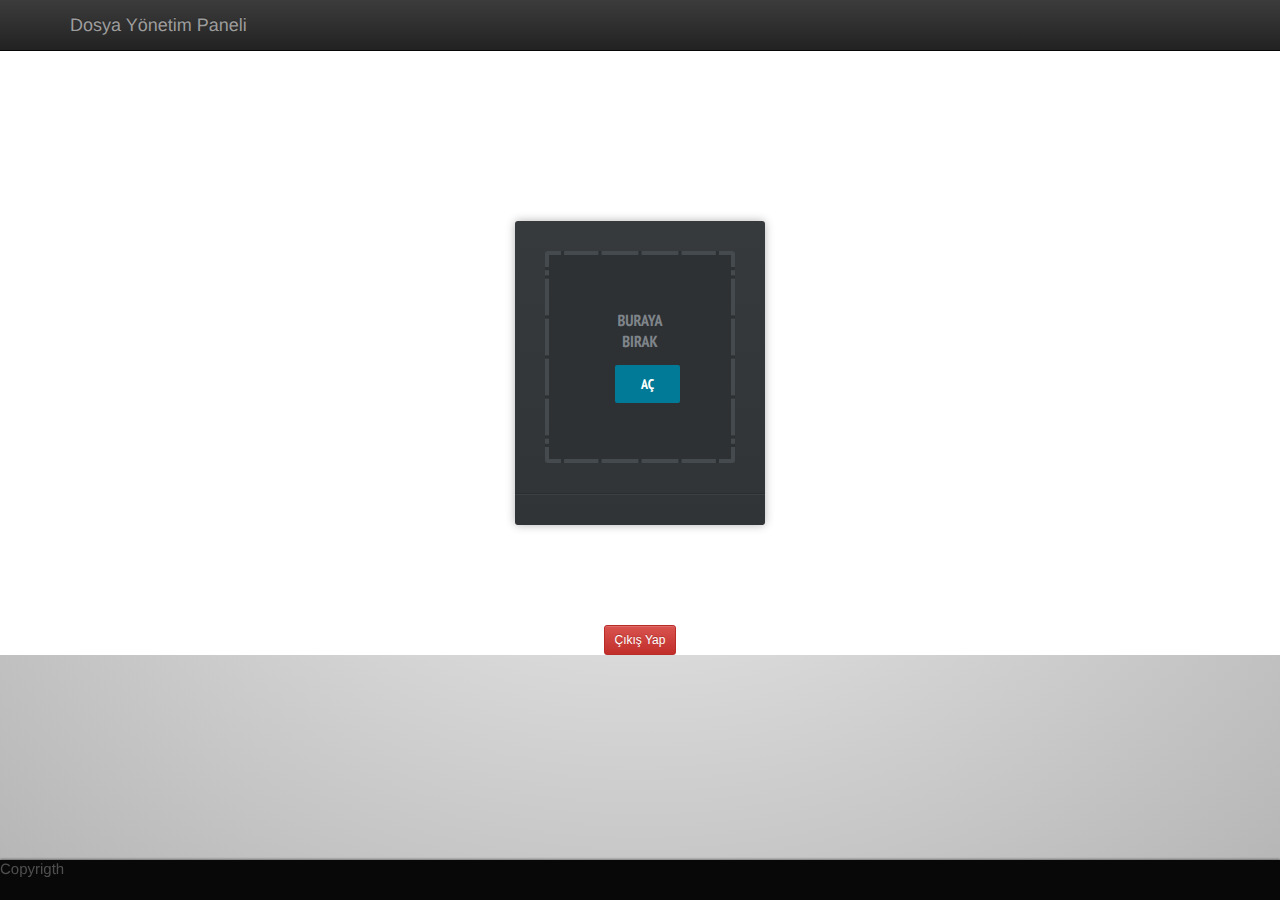
==== dosyayukle.html @ 2a6f96f0 "dosya yönetim portalı" ====
﻿<!DOCTYPE html>
<html>

<head>
    <meta charset="utf-8" />
    <title>Dosya Yönetim Paneli</title>


    <link href="http://fonts.googleapis.com/css?family=PT+Sans+Narrow:400,700" rel='stylesheet' />
    <link href="css/style.css" rel="stylesheet" />
    <link href="css/bootstrap.min.css" rel="stylesheet" />
    <link href="css/style-upload.css" rel="stylesheet" />
    <link href="css/bootstrap-theme.min.css" rel="stylesheet" />
    <script src="js/jquery-3.2.1.min.js"></script>
    <script type="text/javascript">
         $(document).ready(function () {
             $("#cikisYapButton").click(function () {
                 window.location.href = 'index.html';

             });
         });
    </script>
</head>

<body>
    <nav class="navbar navbar-inverse navbar-fixed-top" role="navigation">
        <div class="container">
            <!-- Brand and toggle get grouped for better mobile display -->
            <div class="navbar-header">
                <a class="navbar-brand" href="#">Dosya Yönetim Paneli</a>
            
            </div>
            </div>
        </nav>
            <hr />
   
            <form id="upload" method="post" enctype="multipart/form-data">
               
                <div id="drop">
                    Buraya Bırak

                    <a>Aç</a>
                    <input type="file" name="upl" multiple />
                </div>

                <ul></ul>
               
            </form>
    <div class="col-lg-12">
        <center>
            <button id="cikisYapButton" class="btn btn-danger btn-sm">Çıkış Yap</button>
        </center>
		<footer>
Copyrigth
</footer>
    </div>
	<hr>




            <script src="https://ajax.googleapis.com/ajax/libs/jquery/1.9.1/jquery.min.js"></script>
            <script src="js/jquery.knob.js"></script>


            <script src="js/jquery.ui.widget.js"></script>
            <script src="js/jquery.iframe-transport.js"></script>
            <script src="js/jquery.fileupload.js"></script>


            <script src="js/script.js"></script>



            <script src="http://cdn.tutorialzine.com/misc/enhance/v1.js" async></script>
   
</body>
</html>
---- css/style.css ----
@import url(http://fonts.googleapis.com/css?family=Nunito:400,300);
/************theme fonts********************/
/***********************theme colors*****************************/
/*****************theme parametres*******************/
/*sidebar-parametres*/
@import 'jquery-ui-1.10.3.custom.css';
/* Demo  Icons  @Font Awesome
---------------------------------------------------------------------------------------------- */
@import 'themify-icons.css';
@import 'simple-line-icons.css';
@import 'animate.css';
@import 'select2.css';
@import 'ionicons.min.css';
@import 'font-awesome.min.css';
@import 'gritter/jquery.gritter.css';
@import 'chartist/chartist.min.css';
@import 'nvd3.css';
@import 'maps-custom.css';
@import 'forms.css';
@import 'mail.css';
@import 'portlets.css';
@import 'multi-select.css';
@import 'bootstrap-datepicker3.css';
@import 'bootstrap-datepicker3.standalone.css';
@import 'bootstrap-colorpicker.css';
@import 'buttons.css';
@import 'pagination.css';
@import 'tabs-accordions.css';
@import 'animation-custom.css';
@import 'popovers-tooltips.css';
@import 'modals.css';
@import 'carousel.css';
@import 'infoboxes.css';
@import 'right-sidebar.css';
@import 'basic-tables.css';
@import 'invoice.css';
@import 'pricing.css';
@import 'timeline.css';
@import 'profile.css';
@import 'gallery.css';
@import 'misc.css';
@import 'bic_calendar.css';
@import 'widgets.css';
@import 'weather.css';
.demo-icons {
  margin-top: 22px;
}
.demo-icons .fa-hover {
  display: block;
  color: #9398a0;
  line-height: 32px;
  height: 32px;
  padding-left: 10px;
  border-radius: 4px;
}
.demo-icons .fa-hover:hover {
  cursor: pointer;
}
.demo-icons .fa-hover i {
  width: 32px;
  font-size: 16px;
  display: inline-block;
  text-align: right;
  margin-right: 10px;
  color: #2196f3;
}
.demo-icons .fa-hover:hover {
  background-color: #f9f9f9;
  color: #d7dce5;
  text-decoration: none;
}
.demo-icons .fa-hover:hover i {
  font-size: 24px;
  vertical-align: -6px;
}
.demo-icons .fa-hover:hover .text-muted {
  color: #bbe2d5;
}
/* Demo  Icons  @Font Awesome
---------------------------------------------------------------------------------------------- */
.fontawesome-icon-list {
  margin-top: 22px;
}
.fontawesome-icon-list .fa-hover {
  display: block;
  color: #9398a0;
  line-height: 32px;
  height: 32px;
  padding-left: 10px;
  border-radius: 4px;
}
.fontawesome-icon-list .fa-hover:hover {
  cursor: pointer;
}
.fontawesome-icon-list .fa-hover .fa,
.fontawesome-icon-list .fa-hover i {
  width: 32px;
  font-size: 14px;
  display: inline-block;
  text-align: right;
  margin-right: 10px;
  color: #2196f3;
}
.fontawesome-icon-list .fa-hover:hover {
  background-color: #f9f9f9;
  color: #d7dce5;
  text-decoration: none;
}
.fontawesome-icon-list .fa-hover:hover .fa,
.fontawesome-icon-list .fa-hover:hover i {
  font-size: 28px;
  vertical-align: -6px;
}
.fontawesome-icon-list .fa-hover:hover .text-muted {
  color: #bbe2d5;
}
.icon-show .fa-2x {
  font-size: 2em;
}
.icon-show .fa-3x {
  font-size: 4em;
}
.icon-show .fa-4x {
  font-size: 7em;
}
.icon-show .fa-5x {
  font-size: 12em;
}
.icon-show .fa-6x {
  font-size: 20em;
}
/****************************************************
				TABLE OF CONTENTS
*****************************************************
01. body
02. left-bar
03. content
04. wrapper
04. top-bar
05. global styles
06. media styles

****************************************************/
.mCSB_inside > .mCSB_container {
  margin-right: 0 !important;
}
a:focus,
a:active,
button::-moz-focus-inner,
input[type="reset"]::-moz-focus-inner,
input[type="button"]::-moz-focus-inner,
input[type="submit"]::-moz-focus-inner,
select::-moz-focus-inner,
input[type="file"] > input[type="button"]::-moz-focus-inner {
  border: 0;
  outline: 0;
}
.left-bar::-webkit-scrollbar-track,
.side-bar::-webkit-scrollbar-track {
  -webkit-box-shadow: inset 0 0 6px rgba(0, 0, 0, 0.3);
  background-color: #F5F5F5;
}
.left-bar::-webkit-scrollbar,
.side-bar::-webkit-scrollbar {
  width: 4px;
  background-color: #F5F5F5;
}
.left-bar::-webkit-scrollbar-thumb,
.side-bar::-webkit-scrollbar-thumb {
  background-color: #555555;
  border: 2px solid #555555;
  border-radius: 10px;
}
body,
html {
  font-family: 'Nunito', sans-serif;
  font-weight: 300;
  font-size: 14px;
  margin: 0;
  padding: 0;
  overflow-x: hidden;
  overflow-y: auto;
  background-color: #e8ebf1;
  text-rendering: optimizeLegibility;
  text-rendering: geometricPrecision;
  font-smooth: always;
  font-smoothing: antialiased;
  -moz-font-smoothing: antialiased;
  -webkit-font-smoothing: antialiased;
  -webkit-font-smoothing: subpixel-antialiased;
  min-height: 100%;
}
.navbar-collapse {
  padding: 0;
}
.wrapper {
  position: relative;
  overflow: hidden;
  min-height: 1200px;
}
.wrapper.fixed-top-bar .top-bar {
  position: fixed;
}
.wrapper.fixed-top-bar .main-content {
  padding-top: 90px;
}
.left-bar,
.side-bar {
  position: fixed;
  height: 100%;
  width: 266px;
  background-color: #ffffff;
  display: block;
  float: left;
  box-shadow: 0px 0px 8px 1px rgba(0, 0, 0, 0.1);
  -webkit-transition: all 200ms ease-out;
  /* Android 2.1+, Chrome 1-25, iOS 3.2-6.1, Safari 3.2-6  */
  -moz-transition: all 200ms ease-out;
  /* Android 2.1+, Chrome 1-25, iOS 3.2-6.1, Safari 3.2-6  */
  transition: all 200ms ease-out;
  /* Chrome 26, Firefox 16+, iOS 7+, IE 10+, Opera, Safari 6.1+  */
  overflow-y: auto;
}
.left-bar.right-bar-menu,
.side-bar.right-bar-menu {
  float: right;
  right: 0;
}
.left-bar.right-bar-menu .menu-parent,
.side-bar.right-bar-menu .menu-parent {
  padding-right: 0;
}
.left-bar.right-bar-menu .menu-parent .icon,
.side-bar.right-bar-menu .menu-parent .icon {
  float: left;
  margin-top: 13px;
}
.left-bar.right-bar-menu .menu-parent .chevron,
.side-bar.right-bar-menu .menu-parent .chevron {
  float: right;
  display: inline-block;
}
.left-bar.right-bar-menu .menu-parent span,
.side-bar.right-bar-menu .menu-parent span {
  padding-right: 30px;
}
.left-bar.right-bar-menu .menu-parent .drop-indicator,
.side-bar.right-bar-menu .menu-parent .drop-indicator {
  position: absolute;
  left: 0;
}
.left-bar.static-bar,
.side-bar.static-bar {
  position: absolute;
  display: block;
  display: table-cell;
  height: 100%;
}
.left-bar.static-bar .admin-logo,
.side-bar.static-bar .admin-logo {
  position: relative !important;
}
.left-bar.static-bar .menu-parent,
.side-bar.static-bar .menu-parent {
  padding-top: 0;
}
.left-bar.static-bar .menu-parent i.chevron,
.side-bar.static-bar .menu-parent i.chevron {
  line-height: 52px !important;
  /*float: right !important;*/
}
.left-bar.right-bar,
.side-bar.right-bar {
  float: right !important;
  right: -266px;
  top: 70px;
}
.left-bar.right-bar.left-layout,
.side-bar.right-bar.left-layout {
  float: left !important;
  left: -266px;
}
.left-bar .admin-logo,
.side-bar .admin-logo {
  background-color: #2196f3;
  min-height: 70px;
  padding-left: 15px;
  position: fixed !important;
  width: 266px;
  z-index: 999;
  -webkit-transition: all 200ms ease-out;
  /* Android 2.1+, Chrome 1-25, iOS 3.2-6.1, Safari 3.2-6  */
  -moz-transition: all 200ms ease-out;
  /* Android 2.1+, Chrome 1-25, iOS 3.2-6.1, Safari 3.2-6  */
  transition: all 200ms ease-out;
  /* Chrome 26, Firefox 16+, iOS 7+, IE 10+, Opera, Safari 6.1+  */
}
.left-bar .admin-logo .logo-holder,
.side-bar .admin-logo .logo-holder {
  width: 100px;
  padding-top: 25px;
}
.left-bar .admin-logo .logo-holder .logo,
.side-bar .admin-logo .logo-holder .logo {
  width: 100%;
}
.left-bar .admin-logo a.menu-bar,
.side-bar .admin-logo a.menu-bar {
  color: black;
  font-size: 30px;
  display: inline-block;
  width: 80px;
  position: absolute;
  right: 0;
  height: 100%;
  background-color: #0c82df;
  text-align: center;
  color: #FFFFFF;
  padding-top: 15px;
  text-decoration: none;
}
.left-bar .menu-parent,
.side-bar .menu-parent {
  padding-top: 70px;
}
.left-bar .menu-parent li.current a,
.side-bar .menu-parent li.current a {
  color: #2196f3;
}
.left-bar .menu-parent li.header,
.side-bar .menu-parent li.header {
  padding: 5px 20px;
  background: #f2f4f7;
  color: #707780;
  text-transform: capitalize;
}
.left-bar .menu-parent.header-style > li,
.side-bar .menu-parent.header-style > li {
  border-bottom-width: 0;
}
.left-bar .menu-parent > li,
.side-bar .menu-parent > li {
  display: block;
  border-bottom: 1px solid #e9ecf2;
}
.left-bar .menu-parent > li.submenu ul,
.side-bar .menu-parent > li.submenu ul {
  padding-left: 20px ;
}
.left-bar .menu-parent > li a,
.side-bar .menu-parent > li a {
  padding-left: 20px;
  padding-right: 20px;
  display: inline-block;
  height: 50px;
  width: 100%;
  line-height: 50px;
  text-decoration: none;
  font-size: 14px;
  font-weight: 300;
  color: #707780;
  position: relative;
}
.left-bar .menu-parent > li a:hover,
.side-bar .menu-parent > li a:hover {
  /*background-color: lighten(@primary-color,42%);*/
  background-color: #f6f7fa;
}
.left-bar .menu-parent > li a i,
.side-bar .menu-parent > li a i {
  padding-right: 20px;
  font-size: 18px;
  color: #0a6ebd;
}
.left-bar .menu-parent > li a .drop-indicator,
.side-bar .menu-parent > li a .drop-indicator {
  top: 0;
  line-height: 30px !important;
  height: 25px;
}
.left-bar .menu-parent > li a i.chevron,
.side-bar .menu-parent > li a i.chevron,
.left-bar .menu-parent > li a i.drop-indicator,
.side-bar .menu-parent > li a i.drop-indicator {
  font-size: 10px;
  color: #707780;
  line-height: 52px;
  float: right;
}
.left-bar .menu-parent > li ul > li,
.side-bar .menu-parent > li ul > li {
  padding-left: 40px;
  border-bottom-width: 0;
  position: relative;
}
.left-bar .menu-parent > li ul > li a,
.side-bar .menu-parent > li ul > li a {
  padding-left: 20px;
}
.left-bar .menu-parent > li ul > li:before,
.side-bar .menu-parent > li ul > li:before {
  content: '';
  width: 0;
  height: 100%;
  position: absolute;
  border-left: 1px solid #d7dce5;
  top: 0;
  left: 10px;
}
.left-bar .menu-parent > li ul > li:after,
.side-bar .menu-parent > li ul > li:after {
  content: ".";
  position: absolute;
  left: 4px;
  top: -30px;
  font-size: 45px;
  color: #d7dce5;
}
.left-bar .menu-parent > li ul > li:last-child,
.side-bar .menu-parent > li ul > li:last-child {
  padding-bottom: 10px;
}
.left-bar .menu-parent > li ul > li a,
.side-bar .menu-parent > li ul > li a {
  font-size: 14px;
  height: 30px;
  line-height: 30px;
}
.left-bar .menu-parent > li ul > li li,
.side-bar .menu-parent > li ul > li li {
  padding-left: 20px;
  border-bottom-width: 0;
}
.left-bar .menu-parent > li ul > li li:last-child:before,
.side-bar .menu-parent > li ul > li li:last-child:before {
  content: '';
  width: 0;
  height: 80%;
  position: absolute;
  border-left: 1px solid #d7dce5;
  top: 0;
  left: 10px;
}
.left-bar .menu-parent > li ul > li.panel,
.side-bar .menu-parent > li ul > li.panel {
  border-bottom-width: 0;
  box-shadow: none;
  border: 0;
  border-radius: 0;
}
.left-bar .menu-parent .panel,
.side-bar .menu-parent .panel {
  margin-bottom: 0;
  box-shadow: none;
  border-radius: 0;
}
.content {
  margin-left: 266px;
  background-color: #e8ebf1;
  -webkit-transition: all 200ms ease-out;
  /* Android 2.1+, Chrome 1-25, iOS 3.2-6.1, Safari 3.2-6  */
  -moz-transition: all 200ms ease-out;
  /* Android 2.1+, Chrome 1-25, iOS 3.2-6.1, Safari 3.2-6  */
  transition: all 200ms ease-out;
  /* Chrome 26, Firefox 16+, iOS 7+, IE 10+, Opera, Safari 6.1+  */
}
.content.right-menu-enabled {
  margin-left: 0;
  margin-right: 266px;
}
.content .main-content {
  padding-left: 15px;
  padding-right: 15px;
  padding-top: 15px;
  padding-right: 30px;
}
.top-bar {
  height: 70px;
  background-color: #ffffff;
  min-height: 0;
  display: table;
  width: 100%;
  position: relative;
  border-radius: 0;
  border-left-width: 0;
  border-right-width: 0;
  border-top-width: 0;
  border-bottom: 1px solid dark-border !important;
  border-bottom-color: #d7dce5;
  z-index: 9999999;
  /*topbars dropdowns hover*/
}
.top-bar .search {
  margin-top: 15px;
  font-weight: 300;
  width: 200px;
  padding-left: 20px;
}
.top-bar .search input {
  background-color: #f2f4f7;
  background-color: transparent;
  border: none;
  border-bottom: 1px solid #d7dce5;
  outline: none;
  width: 100%;
  font-size: 1rem;
  margin: 0 0 15px 0;
  padding: 0;
  -webkit-box-shadow: none;
  -moz-box-shadow: none;
  box-shadow: none;
  -webkit-box-sizing: content-box;
  -moz-box-sizing: content-box;
  box-sizing: content-box;
  -webkit-transition: 0.3s;
  -moz-transition: 0.3s;
  -o-transition: 0.3s;
  -ms-transition: 0.3s;
  transition: 0.3s;
  font-weight: 400;
}
.top-bar .navbar-default .navbar-nav > .open > a,
.top-bar .navbar-default .navbar-nav > .open > a:focus,
.top-bar .navbar-default .navbar-nav > .open > a:hover {
  background-color: #e3f2fd;
  color: #2196f3;
}
.top-bar .navbar-default .navbar-nav > li > a:hover,
.top-bar .navbar-default .navbar-nav > li > a:active {
  background-color: #e3f2fd;
}
.top-bar nav {
  -webkit-box-shadow: none !important;
  -moz-box-shadow: none !important;
  box-shadow: none !important;
}
.top-bar .navbar-default .navbar-nav > li > a {
  background-color: #FFFFFF;
  color: #707780;
  font-family: 'Nunito', sans-serif;
}
.top-bar .navbar-nav {
  margin: 0;
  height: 70px;
  -webkit-box-shadow: none !important;
  -moz-box-shadow: none !important;
  box-shadow: none !important;
}
.top-bar .navbar {
  margin: 0;
}
.top-bar .avatar_width .avatar_info {
  max-width: 120px;
  display: inline-block;
  white-space: nowrap !important;
  float: left;
  overflow: hidden;
}
.top-bar .avatar_width .avatar-holder {
  width: 45px;
  display: inline-block;
  margin-right: 5px;
  float: left;
}
.top-bar .avatar_width .avatar-holder img {
  border-radius: 50%;
  width: 100%;
}
.top-bar .top-elements > li > a {
  height: 100%;
  line-height: 70px;
  padding: 0px 20px;
  text-decoration: none;
  cursor: pointer;
  text-align: center;
  position: relative;
  -webkit-backface-visibility: hidden;
  /* Chrome, Safari, Opera */
  backface-visibility: hidden;
}
.top-bar .top-elements .btn {
  border-width: 0 !important;
}
.top-bar .top-elements .image-holder {
  width: 45px;
  display: inline-block;
}
.top-bar .top-elements .image-holder img {
  border-radius: 50%;
  width: 100%;
  padding-right: 15px;
}
.top-bar .top-elements .icon-notification {
  font-size: 25px;
  vertical-align: top;
}
.top-bar .top-elements .info-number {
  float: none;
  color: #FFFFFF;
  min-width: 22px;
  min-height: 22px;
  border-radius: 50%;
  line-height: 22px;
  padding: 0;
  font-size: 9px;
  margin-left: -8px;
  margin-top: 5px;
  font-weight: 300;
}
.top-bar .top-elements .info-number.message {
  background-color: #2196f3;
}
.top-bar .top-elements .info-number.bell {
  background-color: #fb5d5d;
}
.hexagon {
  position: relative;
  width: 40px;
  height: 23.09px;
  background-color: #8476ba;
  margin: 11.55px 0;
  display: inline-block;
  float: left;
  margin-right: 15px;
  text-align: left;
}
.hexagon span {
  position: absolute;
  display: inline-block;
  left: 0;
  right: 0;
  color: #FFFFFF;
  font-size: 20px;
  text-align: center;
  padding-top: 1px;
}
.hexagon:before,
.hexagon:after {
  content: "";
  position: absolute;
  width: 0;
  border-left: 20px solid transparent;
  border-right: 20px solid transparent;
}
.hexagon:before {
  bottom: 100%;
  border-bottom: 11.55px solid #8476ba;
}
.hexagon:after {
  top: 100%;
  width: 0;
  border-top: 11.55px solid #8476ba;
}
.hexagon.success {
  background-color: #6fd64b;
}
.hexagon.success:before {
  bottom: 100%;
  border-bottom: 11.55px solid #6fd64b;
}
.hexagon.success:after {
  top: 100%;
  width: 0;
  border-top: 11.55px solid #6fd64b;
}
.hexagon.danger {
  background-color: #fb5d5d;
}
.hexagon.danger:before {
  bottom: 100%;
  border-bottom: 11.55px solid #fb5d5d;
}
.hexagon.danger:after {
  top: 100%;
  width: 0;
  border-top: 11.55px solid #fb5d5d;
}
.hexagon.warning {
  background-color: #f7941d;
}
.hexagon.warning:before {
  bottom: 100%;
  border-bottom: 11.55px solid #f7941d;
}
.hexagon.warning:after {
  top: 100%;
  width: 0;
  border-top: 11.55px solid #f7941d;
}
.hexagon.info {
  background-color: #5d9bfb;
}
.hexagon.info:before {
  bottom: 100%;
  border-bottom: 11.55px solid #5d9bfb;
}
.hexagon.info:after {
  top: 100%;
  width: 0;
  border-top: 11.55px solid #5d9bfb;
}
.outline-hexagon {
  position: relative;
  width: 40px;
  height: 23.09px;
  background-color: transparent;
  margin: 11.55px 0;
  border-left: solid 1px #999999;
  border-right: solid 1px #999999;
  display: inline-block;
  float: left;
  margin-right: 15px;
}
.outline-hexagon span {
  position: absolute;
  display: inline-block;
  left: 0;
  right: 0;
  color: #999999;
  font-size: 16px;
  text-align: center;
  padding-top: 3px;
}
.outline-hexagon:before,
.outline-hexagon:after {
  content: "";
  position: absolute;
  z-index: 1;
  width: 28.28px;
  height: 28.28px;
  -webkit-transform: scaleY(0.5774) rotate(-45deg);
  -ms-transform: scaleY(0.5774) rotate(-45deg);
  transform: scaleY(0.5774) rotate(-45deg);
  background-color: inherit;
  left: 4.8579px;
}
.outline-hexagon:before {
  top: -13.1421px;
  border-top: solid 1.4142px #999999;
  border-right: solid 1.4142px #999999;
}
.outline-hexagon:after {
  bottom: -14.1421px;
  border-bottom: solid 1.4142px #999999;
  border-left: solid 1.4142px #999999;
}
/************global*********/
.flatRed {
  background-color: #fb5d5d;
}
.flatBlue {
  background-color: #5d9bfb;
}
.flatOrange {
  background-color: #f7941d;
}
.flatGreen {
  background-color: #6fd64b;
}
.flatRedc {
  color: #fb5d5d !important;
}
.flatBluec {
  color: #5d9bfb !important;
}
.flatOrangec {
  color: #f7941d !important;
}
.flatGreenc {
  color: #6fd64b !important;
}
.dashboard-stats {
  background-color: #FFFFFF;
  position: relative;
  min-height: 107px;
  padding: 3px;
  padding-left: 5%;
  box-shadow: 0px 2px 6px 0px rgba(0, 0, 0, 0.1);
  -webkit-box-shadow: 0px 2px 6px 0px rgba(0, 0, 0, 0.1);
  -moz-box-shadow: 0px 2px 6px 0px rgba(0, 0, 0, 0.1);
  border-radius: 2px;
  display: table;
  width: 100%;
  margin-bottom: 10px;
}
.dashboard-stats .left {
  float: left;
  padding-top: 5px;
}
.dashboard-stats .left h3 {
  font-size: 30px;
  font-family: 'Nunito', sans-serif;
  font-weight: 300;
}
.dashboard-stats .left h4 {
  font-size: 16px;
  font-weight: 300;
  color: #9398a0;
  line-height: 24px;
}
.dashboard-stats .right {
  position: absolute;
  right: 3px;
  top: 3px;
  width: 30%;
  bottom: 3px;
  border-radius: 2px;
  font-size: 48px;
  text-align: center;
  color: #FFFFFF;
}
.dashboard-stats .right i {
  vertical-align: middle;
  line-height: 107px;
}
.list-group {
  margin-bottom: 0;
}
.list-group li {
  border-radius: 0 !important;
  border-right-width: 0 !important;
  border-left-width: 0 !important;
}
.list-group li:last-child {
  border-bottom-width: 0;
}
.nopad-right {
  padding-right: 0;
}
.light-tab {
  margin-bottom: 22px !important;
}
.light-tab .indicator {
  background-color: #d7dce5 !important;
}
.light-tab li.tab a.active {
  color: #707780 !important;
  font-weight: 400;
}
.light-tab li a {
  font-size: 12px;
}
.nicescroll-cursors {
  position: absolute;
  top: 0px;
  float: right;
  width: 5px;
  height: 604px;
  border: 1px solid rgba(255, 255, 255, 0.5);
  border-radius: 5px;
  background-color: rgba(66, 66, 66, 0.5) !important;
  background-clip: padding-box;
  z-index: 9999;
}
/*spin*/
.ion-spin {
  -webkit-transition: all 0.2s ease-in-out;
  -moz-transition: all 0.2s ease-in-out;
  -o-transition: all 0.2s ease-in-out;
  transition: all 0.2s ease-in-out;
  -webkit-animation-name: ion-spin;
  -webkit-animation-duration: 2s;
  -webkit-animation-iteration-count: infinite;
  -webkit-animation-timing-function: linear;
  -moz-animation-name: rotate;
  -moz-animation-duration: 2s;
  -moz-animation-iteration-count: infinite;
  -moz-animation-timing-function: linear;
}
@-webkit-keyframes ion-spin {
  0% {
    -webkit-transform: rotate(0deg);
    transform: rotate(0deg);
  }
  100% {
    -webkit-transform: rotate(359deg);
    transform: rotate(359deg);
  }
}
@-moz-keyframes ion-spin {
  0% {
    -moz-transform: rotate(0deg);
    transform: rotate(0deg);
  }
  100% {
    -moz-transform: rotate(359deg);
    transform: rotate(359deg);
  }
}
/**********speed up fadein*********/
@-webkit-keyframes fadeInUp {
  0% {
    opacity: 0;
    -webkit-transform: translate3d(0, 20%, 0);
    transform: translate3d(0, 20%, 0);
  }
  20% {
    opacity: 1;
    -webkit-transform: none;
    transform: none;
  }
}
@keyframes fadeInUp {
  0% {
    opacity: 0;
    -webkit-transform: translate3d(0, 20%, 0);
    -ms-transform: translate3d(0, 20%, 0);
    transform: translate3d(0, 20%, 0);
  }
  20% {
    opacity: 1;
    -webkit-transform: none;
    -ms-transform: none;
    transform: none;
  }
}
.breadcrumb {
  padding: 20px;
  border-radius: 0px;
  min-height: 50px;
  background: url(../images/breadcrumbbg.png) no-repeat left top;
}
.breadcrumb li a {
  color: #FFFFFF;
}
.breadcrumb li.active {
  color: #f7941d;
}
.breadcrumb .breadcrumb-opacity {
  background-color: rgba(33, 150, 243, 0.5);
  padding: 12px;
  min-height: 50px;
  color: #ffffff;
  font-family: 'Nunito', sans-serif;
  font-size: 13px;
  font-weight: 300;
  line-height: 26px;
  letter-spacing: 0.25px;
  text-transform: capitalize;
}
.breadcrumb .breadcrumb-opacity .parent-location {
  float: left;
  padding-right: 10px;
  color: #ffffff;
  text-decoration: none;
}
.breadcrumb .breadcrumb-opacity .parent-location:hover {
  text-decoration: underline;
}
.breadcrumb .breadcrumb-opacity i {
  float: left;
  padding-right: 10px;
  line-height: 26px;
}
.breadcrumb .breadcrumb-opacity .current-location {
  font-weight: 400;
  color: #ffffff;
  text-decoration: none;
}
.breadcrumb .breadcrumb-opacity .current-location:hover {
  text-decoration: underline;
}
/************dropdown shadow below desktop and mobile screen fix***************/
@media (max-width: 767px) {
  .navbar-nav .open .dropdown-menu {
    position: static;
    float: none;
    width: auto;
    margin-top: 0;
    background-color: transparent;
    border: 0;
    -webkit-box-shadow: 0 6px 12px rgba(0, 0, 0, 0.175);
    box-shadow: 0 6px 12px rgba(0, 0, 0, 0.175);
  }
  .navbar-nav .open .dropdown-menu > li > a,
  .navbar-nav .open .dropdown-menu .dropdown-header {
    padding: 5px 15px 5px 25px;
  }
  .navbar-nav .open .dropdown-menu > li > a {
    line-height: 20px;
  }
  .navbar-nav .open .dropdown-menu > li > a:hover,
  .navbar-nav .open .dropdown-menu > li > a:focus {
    background-image: none;
  }
}
/*********dropdowns in mobile ************/
@media (max-width: 850px) {
  .nav.navbar-nav.navbar-right.top-elements {
    text-align: center !important;
  }
  .nav.navbar-nav.navbar-right.top-elements > li {
    text-align: center !important;
    display: inline-block;
    float: none !important;
  }
  .nav.navbar-nav.navbar-right.top-elements > li.chat_btn {
    position: absolute;
    top: 0;
    right: 0;
  }
}
@media (max-width: 767px) {
  .dropdown,
  .piluku-dropdown {
    position: static !important;
  }
  .top-bar .top-elements .dropdown .dropdown-menu {
    left: 0 !important;
  }
  .dropdown-menu,
  .dropdown-piluku-menu {
    width: 100% !important;
    position: absolute !important;
    background-color: #ffffff !important;
  }
  .dropdown-menu:after,
  .dropdown-piluku-menu:after {
    display: none;
  }
  .nav.navbar-nav.navbar-right.top-elements > li.chat_btn {
    display: none !important;
  }
}
@media (max-width: 680px) {
  .nav.navbar-nav.navbar-right.top-elements > li > a {
    font-size: 12px;
    padding: 0 9px;
  }
  .nav.navbar-nav.navbar-right.top-elements > li.chat_btn {
    display: none !important;
  }
  .top-bar .avatar_width .avatar_info {
    width: 96px;
    width: 59px;
  }
}
/************media queries**********/
.menu-bar-mobile {
  display: none;
  text-decoration: none;
}
/******topnav  view sidebar********/
@media only screen and (max-width: 700px) {
  .content {
    z-index: 99999 !important;
    border-left: 1px solid #d7dce5;
    margin-left: 0;
  }
  .content .overlay.show {
    height: 100%;
    width: 100%;
    position: absolute;
    display: block;
    background-color: #000000;
    z-index: 999999999;
    opacity: 0.5;
  }
  .left-bar,
  .side-bar {
    position: fixed !important;
    height: 100%;
    width: 266px;
    background-color: #ffffff;
    display: block;
    float: left;
    box-shadow: 0px 0px 8px 1px rgba(0, 0, 0, 0.1);
    -webkit-transition: all 200ms ease-out;
    /* Android 2.1+, Chrome 1-25, iOS 3.2-6.1, Safari 3.2-6  */
    -moz-transition: all 200ms ease-out;
    /* Android 2.1+, Chrome 1-25, iOS 3.2-6.1, Safari 3.2-6  */
    transition: all 200ms ease-out;
    /* Chrome 26, Firefox 16+, iOS 7+, IE 10+, Opera, Safari 6.1+  */
    overflow-y: auto;
    margin-left: -266px;
    z-index: 99999999999;
    overflow-x: hidden !important;
  }
  .left-bar .menu-bar,
  .side-bar .menu-bar {
    display: none !important;
  }
  .left-bar .logo-holder,
  .side-bar .logo-holder {
    float: none !important;
    text-align: center !important;
    margin: 0 auto;
  }
  .left-bar.menu_appear,
  .side-bar.menu_appear {
    margin-left: 0;
  }
  .left-bar.menu_appear.right-bar-menu,
  .side-bar.menu_appear.right-bar-menu {
    margin-right: 0;
  }
  .menu-bar-mobile {
    display: block;
    text-decoration: none !important;
    z-index: 999999999;
    position: absolute;
    padding-top: 15px;
    font-size: 20px;
    width: 60px;
    height: 55px;
    left: 0;
    top: 0;
    text-align: center;
  }
  .right-bar-menu {
    margin-right: -266px;
  }
  .right-bar-menu.menu_appear {
    margin-left: 0;
  }
  .content.right-menu-enabled {
    margin-right: 0;
  }
}
/*********collapse to minibar function onclick**********/
@media only screen and (min-width: 700px) and (max-width: 6000px) {
  .wrapper.mini-bar .left-bar {
    width: 90px;
    overflow: visible !important;
    z-index: 999999999;
    position: absolute;
    /*mini-bar dropdown fix for rightmenu*/
  }
  .wrapper.mini-bar .left-bar .admin-logo {
    width: 90px !important;
  }
  .wrapper.mini-bar .left-bar .panel-group .panel + .panel {
    margin-top: 0 !important;
  }
  .wrapper.mini-bar .left-bar.right-bar-menu .menu-parent .icon,
  .wrapper.mini-bar .left-bar .side-bar.right-bar-menu .menu-parent .icon {
    float: none;
    position: relative;
    top: 0;
  }
  .wrapper.mini-bar .left-bar .menu-parent li:before {
    display: none !important;
  }
  .wrapper.mini-bar .left-bar .menu-parent li:after {
    display: none;
  }
  .wrapper.mini-bar .left-bar .menu-parent li span.text {
    display: none;
  }
  .wrapper.mini-bar .left-bar li {
    padding: 0;
    padding-bottom: 0 !important;
    text-align: center !important;
    position: relative;
  }
  .wrapper.mini-bar .left-bar li a {
    line-height: 36px !important;
    font-size: 13px !important;
    text-align: center;
  }
  .wrapper.mini-bar .left-bar li a i {
    padding: 0;
    display: inline-block;
    margin-top: 15px;
  }
  .wrapper.mini-bar .left-bar li a i.chevron {
    color: #707780;
    display: none !important;
    position: absolute;
  }
  .wrapper.mini-bar .left-bar li ul {
    position: absolute;
    left: 100%;
    background-color: #FFFFFF;
    min-width: 200px;
    top: -1px;
    border: 1px solid #d7dce5 !important;
    margin-left: 1px;
    padding: 0;
  }
  .wrapper.mini-bar .left-bar li ul li {
    line-height: 30px;
  }
  .wrapper.mini-bar .left-bar li ul .drop-arrow i.chevron {
    display: block !important;
    margin-top: 2px;
  }
  .wrapper.mini-bar .left-bar.right-bar-menu li ul {
    left: auto !important;
    right: 100% !important;
    background-color: #FFFFFF;
    min-width: 200px;
    top: -1px;
    border: 1px solid #d7dce5 !important;
    margin-left: 1px;
    padding: 0;
  }
  .wrapper.mini-bar .left-bar.right-bar-menu li ul li {
    line-height: 30px;
  }
  .wrapper.mini-bar .left-bar.right-bar-menu li ul .drop-arrow i.chevron {
    display: block !important;
    margin-top: 2px;
  }
  .wrapper.mini-bar .left-bar.right-bar-menu li ul .drop-indicator.chevron {
    margin-left: 10px !important;
  }
  .wrapper.mini-bar .left-bar .admin-logo .logo-holder {
    display: none;
  }
  .wrapper.mini-bar .left-bar .admin-logo a.menu-bar {
    width: 90px;
  }
  .wrapper.mini-bar .content {
    margin-left: 90px;
  }
  .wrapper.mini-bar .content.right-menu-enabled {
    margin-left: 0;
    margin-right: 90px;
  }
  .wrapper.right-bar-enabled .right-bar {
    right: 0;
    z-index: 99;
  }
  .wrapper.right-bar-enabled .left-layout {
    left: 0;
    z-index: 99;
  }
  .wrapper.hide-left-bar .left-bar {
    display: none;
  }
  .wrapper.hide-left-bar .content {
    margin-left: 0px;
  }
  .wrapper.hide-left-bar .navbar-brand {
    background: #2196f3;
    height: 70px;
    width: 120px;
    line-height: 70px;
    padding: 0;
    padding-left: 20px;
    font-size: 30px;
    color: #FFFFFF;
  }
  .wrapper.hide-left-bar .navbar-brand img {
    width: 100%;
  }
}
/************autocollapse to mini bar function************/
@media only screen and (min-width: 700px) and (max-width: 1200px) {
  .left-bar {
    width: 90px;
    overflow: visible !important;
    z-index: 999999999;
    position: absolute;
    /*mini-bar dropdown fix for rightmenu*/
  }
  .left-bar .admin-logo {
    width: 90px;
  }
  .left-bar .panel-group .panel + .panel {
    margin-top: 0 !important;
  }
  .left-bar .menu-parent > li ul > li,
  .left-bar .side-bar .menu-parent > li ul > li {
    padding-left: 0;
  }
  .left-bar .menu-parent > li ul > li li,
  .left-bar .side-bar .menu-parent > li ul > li li {
    padding-left: 0;
  }
  .left-bar.right-bar-menu .menu-parent .icon,
  .left-bar .side-bar.right-bar-menu .menu-parent .icon {
    float: none;
    position: relative;
    top: 0;
  }
  .left-bar .menu-parent li:before {
    display: none !important;
  }
  .left-bar .menu-parent li:after {
    display: none;
  }
  .left-bar .menu-parent li span.text {
    display: none;
  }
  .left-bar li {
    padding: 0;
    padding-bottom: 0 !important;
    text-align: center !important;
    position: relative;
  }
  .left-bar li a {
    line-height: 36px !important;
    font-size: 13px !important;
    text-align: center;
  }
  .left-bar li a i {
    padding: 0 !important;
    display: inline-block;
    margin-top: 15px;
  }
  .left-bar li a i.chevron {
    color: #707780;
    display: none !important;
    position: absolute;
  }
  .left-bar li ul {
    position: absolute;
    left: 100%;
    background-color: #FFFFFF;
    min-width: 200px;
    top: -1px;
    border: 1px solid #d7dce5 !important;
    margin-left: 1px;
    padding: 0;
    padding-left: 0 !important;
  }
  .left-bar li ul li {
    line-height: 30px;
  }
  .left-bar li ul .drop-arrow i.chevron {
    display: block !important;
    margin-top: 2px;
  }
  .left-bar.right-bar-menu li ul {
    left: auto !important;
    right: 100% !important;
    background-color: #FFFFFF;
    min-width: 200px;
    top: -1px;
    border: 1px solid #d7dce5 !important;
    margin-left: 1px;
    padding: 0;
  }
  .left-bar.right-bar-menu li ul li {
    line-height: 30px;
  }
  .left-bar.right-bar-menu li ul .drop-arrow i.chevron {
    display: block !important;
    margin-top: 2px;
  }
  .left-bar.right-bar-menu li ul .drop-indicator.chevron {
    margin-left: 10px !important;
  }
  .left-bar .admin-logo .logo-holder {
    display: none;
  }
  .left-bar .admin-logo a.menu-bar {
    width: 90px;
  }
  .content {
    margin-left: 90px;
  }
  .content.right-menu-enabled {
    margin-right: 90px;
  }
}
body.boxed .wrapper {
  padding: 0;
}
body.boxed {
  background-color: #455982;
}
@media only screen and (max-width: 1200px) {
  body.boxed .wrapper.container {
    width: 100%;
    padding: 0;
  }
}
@media only screen and (max-width: 850px) {
  .top-bar .search {
    margin: 10px auto;
  }
  .top-bar .search input {
    height: 30px;
  }
  .top-bar .navbar-nav {
    text-align: center;
    position: relative;
    display: table;
    width: 100%;
    background-color: #FFFFFF;
  }
  .top-bar .navbar-nav > li {
    text-align: center;
    display: inline-block;
  }
  .top-bar .navbar-nav > li a {
    min-width: 0;
    font-size: 14px;
    line-height: 70px;
  }
  .top-bar .dropdown .avatar-holder {
    width: 20px;
  }
  .top-bar .icon-notification {
    font-size: 24px !important;
    display: inline-block;
  }
  .top-bar .info-number {
    min-width: 25px;
    min-height: 25px;
    border-radius: 50%;
    line-height: 25px;
    padding: 0;
    font-size: 11px;
    margin-left: -8px;
    margin-top: 5px;
    font-weight: 300;
    float: none;
  }
  .top-bar .info-number.message {
    background-color: #2196f3;
  }
  .top-bar .info-number.bell {
    background-color: #fb5d5d;
  }
}
/****horizontal menu collapse fix *****/
@media only screen and (min-width: 100px) and (max-width: 767px) {
  .top-collapse-nav {
    border-bottom: 1px solid #e9ecf2;
    background: red !important;
    position: relative;
    min-height: 0;
  }
  .top-collapse-nav > li {
    display: block !important;
  }
  .top-collapse-nav .dropdown-menu {
    position: relative !important;
  }
  .navbar-collapse.in {
    overflow: visible;
  }
}
@media only screen and (min-width: 1000px) and (max-width: 1400px) {
  .dashboard-stats .left {
    float: left;
    padding-top: 5px;
  }
  .dashboard-stats .left h3 {
    font-size: 20px;
  }
  .dashboard-stats .left h4 {
    font-size: 12px;
  }
  .dashboard-stats .right {
    position: absolute;
    right: 3px;
    top: 3px;
    width: 35%;
    bottom: 3px;
    border-radius: 2px;
    font-size: 38px;
    text-align: center;
    color: #FFFFFF;
  }
  .dashboard-stats .right i {
    vertical-align: middle;
    line-height: 107px;
  }
}
/*	panels
---------------------------------------------------------------------------------------------- */
.panel-piluku {
  clear: both;
  background-color: #FFFFFF;
  box-shadow: 0px 2px 6px 0px rgba(0, 0, 0, 0.1);
  -webkit-box-shadow: 0px 2px 6px 0px rgba(0, 0, 0, 0.1);
  -moz-box-shadow: 0px 2px 6px 0px rgba(0, 0, 0, 0.1);
  border-radius: 0px;
}
.panel-piluku > .panel-heading {
  border-bottom: 1px solid #e9e9e9;
  font-weight: normal;
  background: none;
  display: table;
  width: 100%;
  padding-top: 0;
}
.panel-piluku > .panel-heading h3 {
  font-size: 14px;
  font-weight: normal;
  margin-bottom: 10px;
  padding-top: 20px;
}
.panel-piluku > .panel-heading a {
  text-decoration: none !important;
}
.panel-piluku > .panel-heading .panel-options {
  float: right;
}
.panel-piluku > .panel-heading .panel-options a {
  padding: 3px;
  color: #d7dce5;
  font-size: 16px;
  padding-top: 10px;
}
.panel-piluku > .panel-heading .panel-options a:hover {
  text-decoration: none;
  color: #99a6bd;
}
.panel-piluku > .panel-body.no-padding {
  padding: 0px !important;
}
.panel-piluku > .panel-body .padding {
  padding: 15px !important;
}
.panel-piluku.panel-primary {
  border: none;
  border-color: none;
}
.panel-piluku.panel-primary > .panel-heading {
  color: #2196f3 !important;
  background-color: #ffffff;
  border-top: 1px solid #2196f3;
}
.panel-piluku.panel-primary > .panel-heading h3 {
  font-size: 14px;
  font-weight: normal;
}
.panel-piluku.panel-success {
  border-top: 1px solid #a0d269;
}
.panel-piluku.panel-danger {
  border-top: 1px solid #df6c6e;
}
.panel-piluku.panel-info {
  border-top: 1px solid #6cadd1;
}
.panel-piluku.panel-warning {
  border-top: 1px solid #eac841;
}
/*	Load Mask
---------------------------------------------------------------------------------------------- */
.loadmask {
  z-index: 100;
  position: absolute;
  top: 0;
  left: 0;
  -moz-opacity: 0.5;
  opacity: .50;
  filter: alpha(opacity=50);
  background-color: #b3b3b3;
  width: 100%;
  height: 100%;
  zoom: 1;
}
.loadmask-msg {
  z-index: 20001;
  position: absolute;
  top: 0;
  left: 0;
  background: #FFFFFF;
  padding: 2px;
}
.loadmask-msg div {
  padding: 5px 10px 5px 25px;
  line-height: 16px;
  color: #2196f3;
  font: normal 11px tahoma, arial, helvetica, sans-serif;
  cursor: wait;
}
.masked {
  overflow: hidden !important;
}
.masked-relative {
  position: relative !important;
}
.masked-hidden {
  visibility: hidden !important;
}
.placeholder {
  background-color: white;
}
/*	Badges Contextual classes
---------------------------------------------------------------------------------------------- */
.bg-primary {
  background-color: #2196f3;
}
.bg-success {
  background-color: #a0d269;
}
.bg-warning {
  background-color: #eac841;
}
.bg-info {
  background-color: #6cadd1;
}
.bg-danger {
  background-color: #df6c6e;
}
.graph {
  width: 100%;
  height: 300px;
}
/* Gritter Custom classes
---------------------------------------------------------------------------------------------- */
#gritter-notice-wrapper {
  top: 90px;
}
/* contextual gritters  */
.success .gritter-item,
.success .gritter-top,
.success .gritter-bottom {
  background: none;
  background-color: #5CB85C !important;
}
.info .gritter-item,
.info .gritter-top,
.info .gritter-bottom {
  background: none;
  background-color: #5BC0DE;
}
.danger .gritter-item,
.danger .gritter-top,
.danger .gritter-bottom {
  background: none;
  background-color: #D9534F;
}
.warning .gritter-item,
.warning .gritter-top,
.warning .gritter-bottom {
  background: none;
  background-color: #F0AD4E;
}
/* Text Colors
------------------------------------------------------------------------------------------------*/
.text-success {
  color: #a0d269;
}
.text-primary {
  color: #2196f3;
}
.text-info {
  color: #6cadd1;
}
.text-danger {
  color: #df6c6e;
}
.text-warning {
  color: #eac841;
}
.text-white {
  color: #FFFFFF !important;
}
/* Sliders overwrite
---------------------------------------------------------------------------------------------- */
.table-sliders .default td {
  padding: 20px;
  border-top: none;
}
.table-sliders .all td {
  padding: 20px 0px 20px 0px;
}
.ui-slider-range {
  background: #2196f3;
  border-color: none;
}
.ui-slider-handle {
  border-color: #87ceeb !important;
  width: 24px;
  position: absolute;
  margin-left: -12px;
  z-index: 200;
  background: #989dac;
  border-radius: 0%;
}
.ui-slider-handle:focus {
  outline: none;
}
.ui-state-hover,
.ui-widget-content .ui-state-hover,
.ui-widget-header .ui-state-hover,
.ui-state-focus,
.ui-widget-content .ui-state-focus,
.ui-widget-header .ui-state-focus {
  background: #d8ebf3;
}
#red,
#green,
#blue {
  float: left;
  clear: left;
  width: 300px;
  margin: 15px;
}
#swatch {
  width: 120px;
  height: 100px;
  margin-top: 18px;
  margin-left: 350px;
  background-image: none;
}
#red .ui-slider-range {
  background: #e45857;
}
#red .ui-slider-handle {
  border-color: #e45857 !important;
}
#green .ui-slider-range {
  background: #90c657;
}
#green .ui-slider-handle {
  border-color: #90c657 !important;
}
#blue .ui-slider-range {
  background: #54b5df;
}
#blue .ui-slider-handle {
  border-color: #54b5df !important;
}
#eq span {
  height: 120px;
  float: left;
  margin: 15px;
}
.waves-effect.waves-light .waves-ripple {
  background-color: #b2dbfb;
  opacity: 0.25;
}
.piluku-preloader {
  /*background-color: lighten(@primary-color,10%);*/
  /*padding-top: 20%;	*/
  background-color: #2196f3;
  display: block;
  width: 100%;
  height: 100%;
  position: fixed;
  z-index: 999999999999999;
}
.loader {
  font-size: 10px;
  margin: 5em auto;
  text-indent: -9999em;
  width: 11em;
  height: 11em;
  border-radius: 50%;
  background: #ffffff;
  background: -moz-linear-gradient(left, #ffffff 10%, rgba(255, 255, 255, 0) 42%);
  background: -webkit-linear-gradient(left, #ffffff 10%, rgba(255, 255, 255, 0) 42%);
  background: -o-linear-gradient(left, #ffffff 10%, rgba(255, 255, 255, 0) 42%);
  background: -ms-linear-gradient(left, #ffffff 10%, rgba(255, 255, 255, 0) 42%);
  background: linear-gradient(to right, #ffffff 10%, rgba(255, 255, 255, 0) 42%);
  position: relative;
  -webkit-animation: load3 1.4s infinite linear;
  animation: load3 1.4s infinite linear;
}
.loader:before {
  width: 50%;
  height: 50%;
  background: #FFF;
  border-radius: 100% 0 0 0;
  position: absolute;
  top: 0;
  left: 0;
  content: '';
}
.loader:after {
  background: #2196f3;
  width: 75%;
  height: 75%;
  border-radius: 50%;
  content: '';
  margin: auto;
  position: absolute;
  top: 0;
  left: 0;
  bottom: 0;
  right: 0;
}
@-webkit-keyframes load3 {
  0% {
    -webkit-transform: rotate(0deg);
    transform: rotate(0deg);
  }
  100% {
    -webkit-transform: rotate(360deg);
    transform: rotate(360deg);
  }
}
@keyframes load3 {
  0% {
    -webkit-transform: rotate(0deg);
    transform: rotate(0deg);
  }
  100% {
    -webkit-transform: rotate(360deg);
    transform: rotate(360deg);
  }
}
/*	Charts
---------------------------------------------------------------------------------------------- */
.graph {
  height: 350px;
}
.realtime-bar {
  height: 350px;
  margin-left: -80px;
}
#chart1,
#donuts-holder {
  height: 350px;
  background: #f9f9f9;
}
#test1 {
  height: 350px;
}
.realtime-bar {
  height: 350px;
  margin-left: -80px;
}
#chart1 svg {
  height: 350px;
}
#chart4 svg,
#chart5,
#pieOne,
#pieTwo,
#flotOne,
#nvdLive,
#flotTwo,
#flotThree {
  height: 500px;
  min-width: 100px;
  min-height: 100px;
  /*
  Minimum height and width is a good idea to prevent negative SVG dimensions...
  For example width should be =< margin.left + margin.right + 1,
  of course 1 pixel for the entire chart would not be very useful, BUT should not have errors
  */
}
#placeholder {
  height: 400px;
}
#menu > .btn {
  margin: 5px;
}
#choices > .choiceinput {
  margin-left: 20px;
  margin-right: 5px;
}
.site-status {
  padding: 20px !important;
  border-bottom: 2px solid #FFFFFF;
  margin-bottom: 20px;
}
.switch-button-label {
  float: left;
  font-size: 15pt;
  cursor: pointer;
  font-weight: 600;
}
.switch-button-label.off {
  color: #adadad;
}
.switch-button-label.on {
  color: #2ECC71;
}
.switch-button-background {
  float: left;
  position: relative;
  background: #E4E6EB;
  border: 1px solid #aaa;
  margin: 1px 10px;
  -webkit-border-radius: 4px;
  -moz-border-radius: 4px;
  border-radius: 4px;
  cursor: pointer;
}
.switch-button-button {
  position: absolute;
  left: -1px;
  top: -1px;
  background: #5c9df5;
  border: 1px solid #5c9df5;
  -webkit-border-radius: 4px;
  -moz-border-radius: 4px;
  border-radius: 4px;
}
/* Presentation
-------------------------------------------------------------------------------------------------------- */
.page_header {
  background-color: #FAFCFF;
  min-height: 150px;
  padding: 20px 30px;
  display: table;
  width: 100%;
}
.page_header .page_header_icon {
  font-size: 40px;
  border: 1px solid #82c4f8;
  display: inline-block;
  position: relative;
  height: 75px;
  line-height: 75px;
  width: 75px;
  text-align: center;
  border-radius: 5px;
  background-color: #FFFFFF;
  color: #2196f3;
}
.page_header .main-text {
  font-size: 35px;
  margin-left: 10px;
  color: #707780;
}
.page_header p.text {
  clear: both;
  font-size: 15px;
  max-width: 600px;
  margin-top: 10px;
  color: #858b94;
  margin-bottom: 10px;
}
.page_header .right_bar {
  position: relative;
}
.page_header .right_bar li {
  line-height: 26px;
  color: #858b94;
  margin-right: 20px;
}
.page_header .right_bar li a {
  color: #2196f3;
  text-decoration: none;
  text-transform: capitalize;
  position: relative;
  display: inline-block;
  width: 100%;
}
.page_header .right_bar li a.active {
  color: #2196f3;
}
.page_header .right_bar li a.active:after {
  content: "";
  width: 4px;
  height: 100%;
  display: inline-block;
  position: absolute;
  top: 0;
  right: -1px;
  background-color: #2196f3;
}
.page_header .right_bar:before {
  content: "";
  height: 100%;
  width: 2px;
  display: inline-block;
  position: absolute;
  top: 0;
  right: 0;
  border-radius: 10px;
  background-color: #d7dce5;
}
/************************************tree view***********************************/
.tree {
  border: none;
}
.tree .parent {
  background: #65bd77;
  color: #ffffff;
  border: 1px solid #65bd77;
}
.tree .parent:hover {
  background: #53b567 !important;
  border: 1px solid #65bd77 !important;
  color: #ffffff !important;
}
.tree .child {
  background: #ffbc1a;
  color: #ffffff;
  border: 1px solid #ffbc1a;
}
.tree .child:hover {
  background: #ffb500 !important;
  border: 1px solid #ffbc1a !important;
  color: #ffffff !important;
}
.tree .grandchild {
  background: #fa6251;
  color: #ffffff;
  border: 1px solid #fa6251;
}
.tree .grandchild:hover {
  background: #f94c38 !important;
  border: 1px solid #fa6251 !important;
  color: #ffffff !important;
}
.tree .great-grandchild {
  background: #5798fb;
  color: #ffffff;
  border: 1px solid #5798fb;
}
.tree .great-grandchild:hover {
  background: #3e89fa !important;
  border: 1px solid #5798fb !important;
  color: #ffffff !important;
}
.tree .greatgrand-grandchild {
  background: #85b6fe;
  color: #ffffff;
  border: 1px solid #85b6fe;
}
.tree .fa-folder-open {
  color: #ffffff;
}
.tree li span {
  border-radius: 3px !important;
}
.card {
  margin: 0;
}
.card .card-content .card-title,
.card .card-reveal .card-title {
  margin-bottom: 20px;
}
.card .card-content span,
.card .card-reveal span,
.card .card-content a,
.card .card-reveal a,
.card .card-content p,
.card .card-reveal p {
  color: #707780;
  font-weight: 400;
  font-size: 16px;
}
.card .card-content p,
.card .card-reveal p {
  font-size: 14px;
  text-transform: lowercase;
  color: #9398a0 !important;
  font-weight: 100;
}
.noty_bar:after {
  content: "x";
  float: right;
  font-size: 18px !important;
  font-size: 30px;
  display: inline-block;
  margin-top: -30px;
  margin-right: 20px;
}
.filemanager {
  margin: 0 auto;
  width: 100%;
}
.filemanager .search {
  background-color: #2196f3;
}
.filemanager .search input[type=search] {
  color: #707780;
  font-family: 'Nunito', sans-serif;
  font-size: 14px;
  font-weight: 400;
  letter-spacing: 0.25px;
  margin-left: -206px;
}
.filemanager .search:before {
  right: 18px;
}
.filemanager .search:after {
  top: 19px;
  right: 16px;
}
.filemanager .breadcrumbs {
  color: #2196f3;
  font-family: 'Nunito', sans-serif;
  font-size: 26px;
  font-weight: 400;
  letter-spacing: 0.25px;
  text-transform: capitalize;
}
.filemanager .breadcrumbs a {
  text-decoration: none !important;
}
.filemanager .breadcrumbs a .folderName {
  color: #707780 !important;
}
.filemanager .data {
  margin-top: 30px;
}
.navbar-right.form-search {
  margin-right: 5px;
}
---- css/style-upload.css ----
/*-------------------------
    Simple reset
--------------------------*/


*{
    margin:0;
    padding:0;
}


/*-------------------------
    General Styles
--------------------------*/


html{
    background-color:#ebebec;

    background-image:-webkit-radial-gradient(center, #ebebec, #b4b4b4);
    background-image:-moz-radial-gradient(center, #ebebec, #b4b4b4);
    background-image:radial-gradient(center, #ebebec, #b4b4b4);

    min-height:900px;
}

body{
    font:15px/1.3 Arial, sans-serif;
    color: #4f4f4f;
}

a, a:visited {
    outline:none;
    color:#389dc1;
}

a:hover{
    text-decoration:none;
}

section, footer, header, aside{
    display: block;
}


/*----------------------------
    The file upload form
-----------------------------*/


#upload{
    font-family:'PT Sans Narrow', sans-serif;
    background-color:#373a3d;

    background-image:-webkit-linear-gradient(top, #373a3d, #313437);
    background-image:-moz-linear-gradient(top, #373a3d, #313437);
    background-image:linear-gradient(top, #373a3d, #313437);

    width:250px;
    padding:30px;
    border-radius:3px;

    margin:200px auto 100px;
    box-shadow: 0 0 10px rgba(0, 0, 0, 0.3);
}

#drop{
    background-color: #2E3134;
    padding: 40px 50px;
    margin-bottom: 30px;
    border: 20px solid rgba(0, 0, 0, 0);
    border-radius: 3px;
    border-image: url('../img/border-image.png') 25 repeat;
    text-align: center;
    text-transform: uppercase;

    font-size:16px;
    font-weight:bold;
    color:#7f858a;
}

#drop a{
    background-color:#007a96;
    padding:12px 26px;
    color:#fff;
    font-size:14px;
    border-radius:2px;
    cursor:pointer;
    display:inline-block;
    margin-top:12px;
    line-height:1;
}

#drop a:hover{
    background-color:#0986a3;
}

#drop input{
    display:none;
}

#upload ul{
    list-style:none;
    margin:0 -30px;
    border-top:1px solid #2b2e31;
    border-bottom:1px solid #3d4043;
}

#upload ul li{

    background-color:#333639;

    background-image:-webkit-linear-gradient(top, #333639, #303335);
    background-image:-moz-linear-gradient(top, #333639, #303335);
    background-image:linear-gradient(top, #333639, #303335);

    border-top:1px solid #3d4043;
    border-bottom:1px solid #2b2e31;
    padding:15px;
    height: 52px;

    position: relative;
}

#upload ul li input{
    display: none;
}

#upload ul li p{
    width: 144px;
    overflow: hidden;
    white-space: nowrap;
    color: #EEE;
    font-size: 16px;
    font-weight: bold;
    position: absolute;
    top: 20px;
    left: 100px;
}

#upload ul li i{
    font-weight: normal;
    font-style:normal;
    color:#7f7f7f;
    display:block;
}

#upload ul li canvas{
    top: 15px;
    left: 32px;
    position: absolute;
}

#upload ul li span{
    width: 15px;
    height: 12px;
    background: url('../img/icons.png') no-repeat;
    position: absolute;
    top: 34px;
    right: 33px;
    cursor:pointer;
}

#upload ul li.working span{
    height: 16px;
    background-position: 0 -12px;
}

#upload ul li.error p{
    color:red;
}


/*----------------------------
    The Demo Footer
-----------------------------*/


footer{
    background-color: #080808;
    bottom: 0;
    box-shadow: 0 -1px 2px rgba(0,0,0,0.4);
    height: 40px;
    left: 0;
    position: fixed;
    width: 100%;
    z-index: 100000;
}

footer h2{
    font-size: 14px;
    font-weight: normal;
    position: absolute;
    top:0;
    left: 50%;
    bottom:0;
    margin-left: -420px;
    padding:13px 20px 0;
    border:1px solid #000;
    border-width:0 1px;
    background-color:rgba(0,0,0,0.6);
    box-shadow:0 0 5px #000 inset;
    line-height: 1;
    margin-top: 0;
}

footer h2 a{
    color: #EEEEEE !important;
    text-decoration:none !important;
}

footer h2 i{
    font-style:normal;
    color:#888;
}

#tzine-download{
    opacity:0.9;
    background-color:#257691;
    font-size:11px;
    text-align:center;
    text-transform:uppercase;
    width:150px;
    height:28px;
    line-height:28px;
    text-decoration:none !important;

    display: inline-block;
    border-radius: 2px;
    color: #fff !Important;
    font-weight: bold;
    box-shadow: 0 -1px 2px #1e5e74 inset;

    border-top:1px solid #26849c;

    text-shadow:1px 1px 1px #1e6176;
    margin-top:6px;
}

#tzine-download:hover{
    opacity:1;
}

#tzine-actions{
    position:absolute;
    top:0;
    width:500px;
    right:50%;
    margin-right:-420px;
    text-align:right;
}

#tzine-actions iframe{
    display: inline-block;
    height: 21px;
    width: 95px;
    position: relative;
    float: left;
    margin-top: 11px;
}
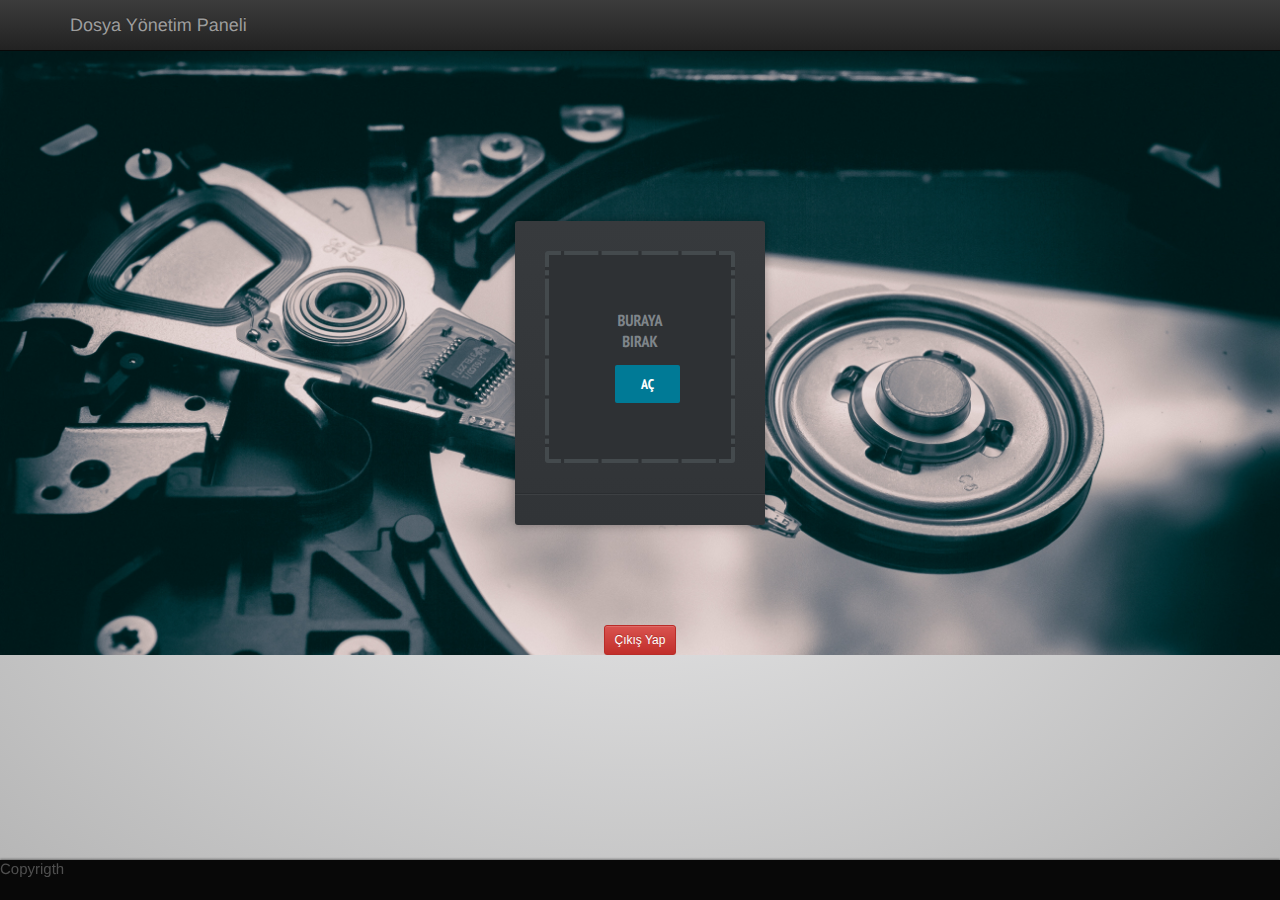
==== commit ffbbc7c9: "new2" ====
--- a/dosyayukle.html
+++ b/dosyayukle.html
@@ -21,6 +21,18 @@
          });
     </script>
 </head>
+<style>
+    
+        body {
+            background-image: url(img/bg.jpg);
+            background-size: cover;
+
+        }
+        h2 {
+            color:white;
+        }
+    
+</style>
 
 <body>
     <nav class="navbar navbar-inverse navbar-fixed-top" role="navigation">
